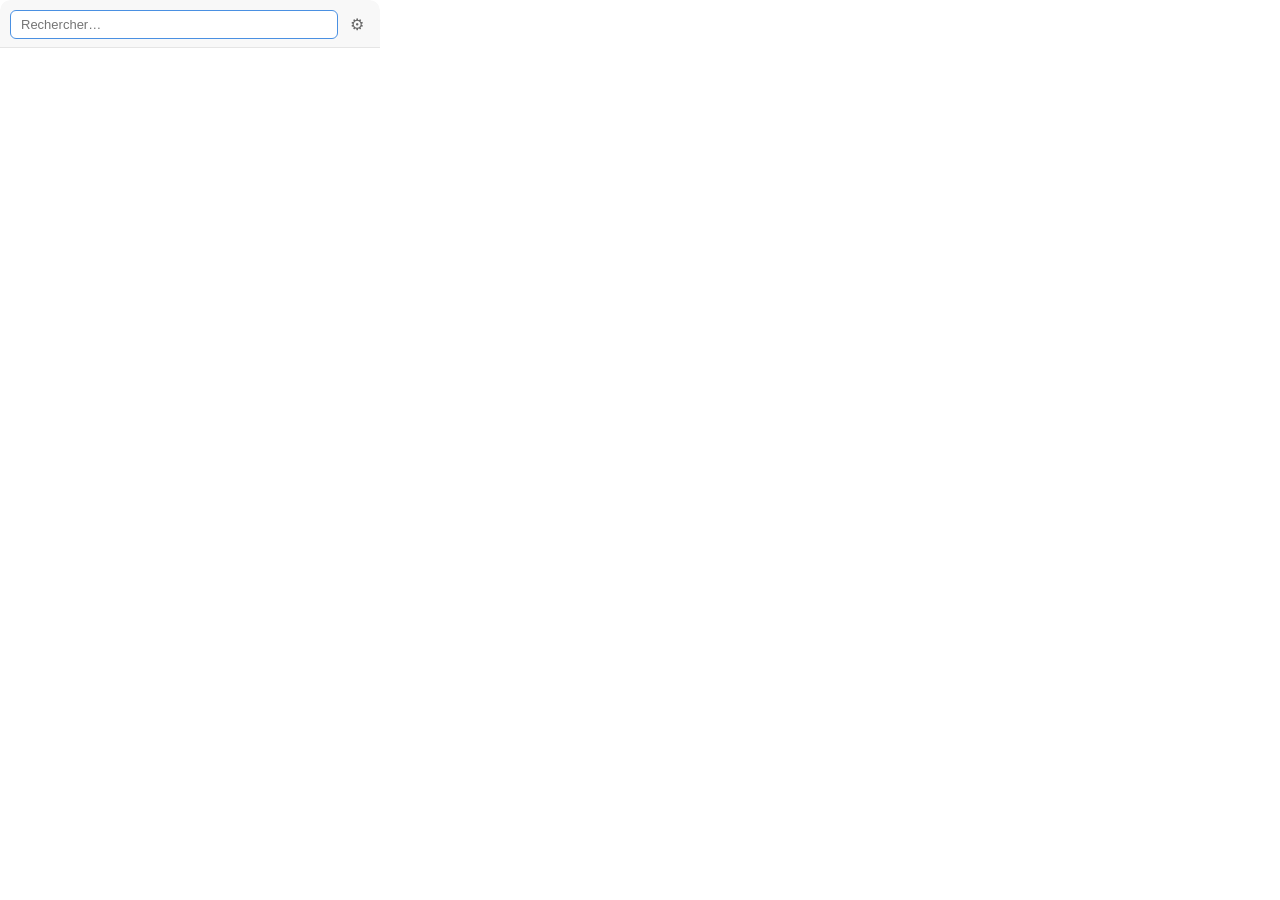
==== popup.html @ 363880d3 "Initial release — MySnips v1.1.0" ====
<!DOCTYPE html>
<html lang="fr">
<head>
  <meta charset="UTF-8">
  <title>MySnips</title>
  <link rel="stylesheet" href="popup.css">
</head>
<body>
  <div id="app">
    <div class="header">
      <input type="search" id="search" placeholder="Rechercher…" autocomplete="off" autofocus>
      <button id="btn-options" title="Gérer les snippets" class="icon-btn">⚙</button>
    </div>
    <div id="tree"></div>
    <div id="toast" class="toast hidden">Copié !</div>
  </div>
  <script src="popup.js"></script>
</body>
</html>
---- popup.css ----
* { box-sizing: border-box; margin: 0; padding: 0; }

body {
  font-family: system-ui, -apple-system, sans-serif;
  font-size: 13px;
  width: 380px;
  max-height: 560px;
  overflow: hidden;
  background: #fff;
  color: #1a1a1a;
  border-radius: 10px;
}

#app {
  display: flex;
  flex-direction: column;
  height: 100%;
  border-radius: 10px;
  overflow: hidden;
}

/* Header */
.header {
  display: flex;
  align-items: center;
  gap: 6px;
  padding: 10px 10px 8px;
  border-bottom: 1px solid #e5e5e5;
  background: #f8f8f8;
  border-radius: 10px 10px 0 0;
}

#search {
  flex: 1;
  padding: 6px 10px;
  border: 1px solid #ccc;
  border-radius: 6px;
  font-size: 13px;
  outline: none;
  background: #fff;
}
#search:focus { border-color: #4a90e2; }

.icon-btn {
  background: none;
  border: none;
  cursor: pointer;
  font-size: 16px;
  padding: 4px 6px;
  border-radius: 6px;
  color: #666;
  line-height: 1;
}
.icon-btn:hover { background: #e8e8e8; color: #333; }

/* Tree */
#tree {
  flex: 1;
  overflow-y: auto;
  padding: 4px 0 6px;
  border-radius: 0 0 10px 10px;
}

.empty {
  padding: 20px;
  text-align: center;
  color: #888;
  line-height: 1.7;
}
.empty a { color: #4a90e2; text-decoration: none; }
.empty a:hover { text-decoration: underline; }

/* Folders */
.folder-header {
  display: flex;
  align-items: center;
  gap: 6px;
  padding: 5px 10px;
  cursor: pointer;
  user-select: none;
  font-weight: 600;
  color: #333;
  border-radius: 6px;
  margin: 1px 4px;
}
.folder-header:hover { background: #f0f0f0; }
.folder-header.focused { background: #dce8fb; outline: none; }

.arrow {
  font-size: 10px;
  color: #999;
  width: 10px;
  display: inline-block;
  flex-shrink: 0;
}

/* Snippets */
.snippet {
  display: flex;
  flex-direction: column;
  padding: 5px 10px;
  cursor: pointer;
  gap: 1px;
  border-radius: 6px;
  margin: 1px 4px;
}
.snippet:hover { background: #e8f0fe; }
.snippet:active { background: #c8d8f8; }
.snippet.focused { background: #dce8fb; outline: none; }

.snippet-name {
  font-weight: 500;
  color: #1a1a1a;
}

.snippet-value {
  color: #777;
  font-size: 11px;
  white-space: nowrap;
  overflow: hidden;
  text-overflow: ellipsis;
  font-family: 'Monaco', 'Menlo', 'Consolas', monospace;
}

/* Toast */
.toast {
  position: fixed;
  bottom: 10px;
  left: 50%;
  transform: translateX(-50%);
  background: #2d2d2d;
  color: #fff;
  padding: 6px 16px;
  border-radius: 20px;
  font-size: 12px;
  pointer-events: none;
  transition: opacity 0.2s;
  white-space: nowrap;
}
.toast.hidden { opacity: 0; }
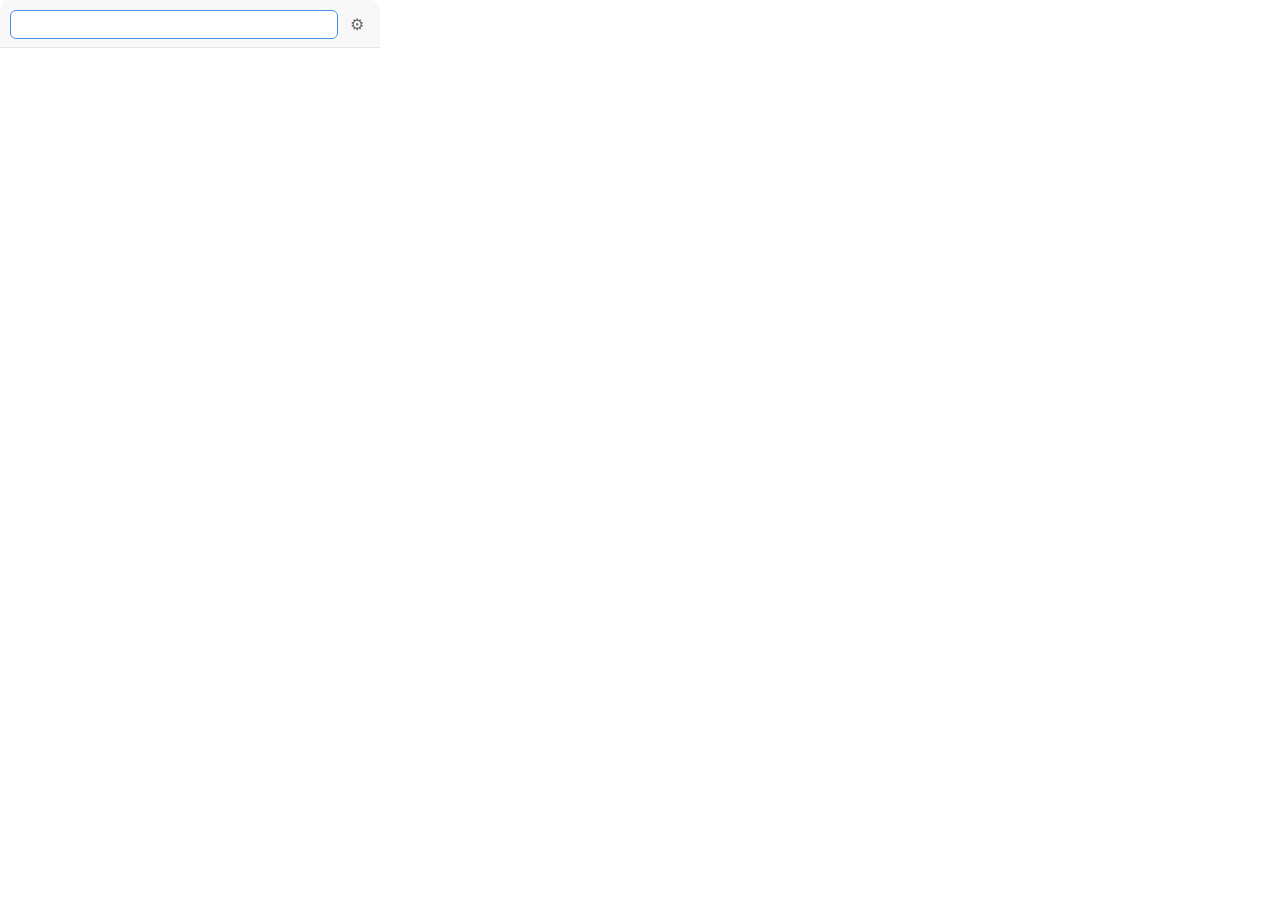
==== commit 56380449: "feat: i18n fr/en + version 1.2.0" ====
--- a/popup.html
+++ b/popup.html
@@ -3,17 +3,19 @@
 <head>
   <meta charset="UTF-8">
   <title>MySnips</title>
+  <!-- i18n applied via JS -->
   <link rel="stylesheet" href="popup.css">
 </head>
 <body>
   <div id="app">
     <div class="header">
-      <input type="search" id="search" placeholder="Rechercher…" autocomplete="off" autofocus>
+      <input type="search" id="search" autocomplete="off" autofocus>
       <button id="btn-options" title="Gérer les snippets" class="icon-btn">⚙</button>
     </div>
     <div id="tree"></div>
     <div id="toast" class="toast hidden">Copié !</div>
   </div>
+  <script src="i18n.js"></script>
   <script src="popup.js"></script>
 </body>
 </html>
